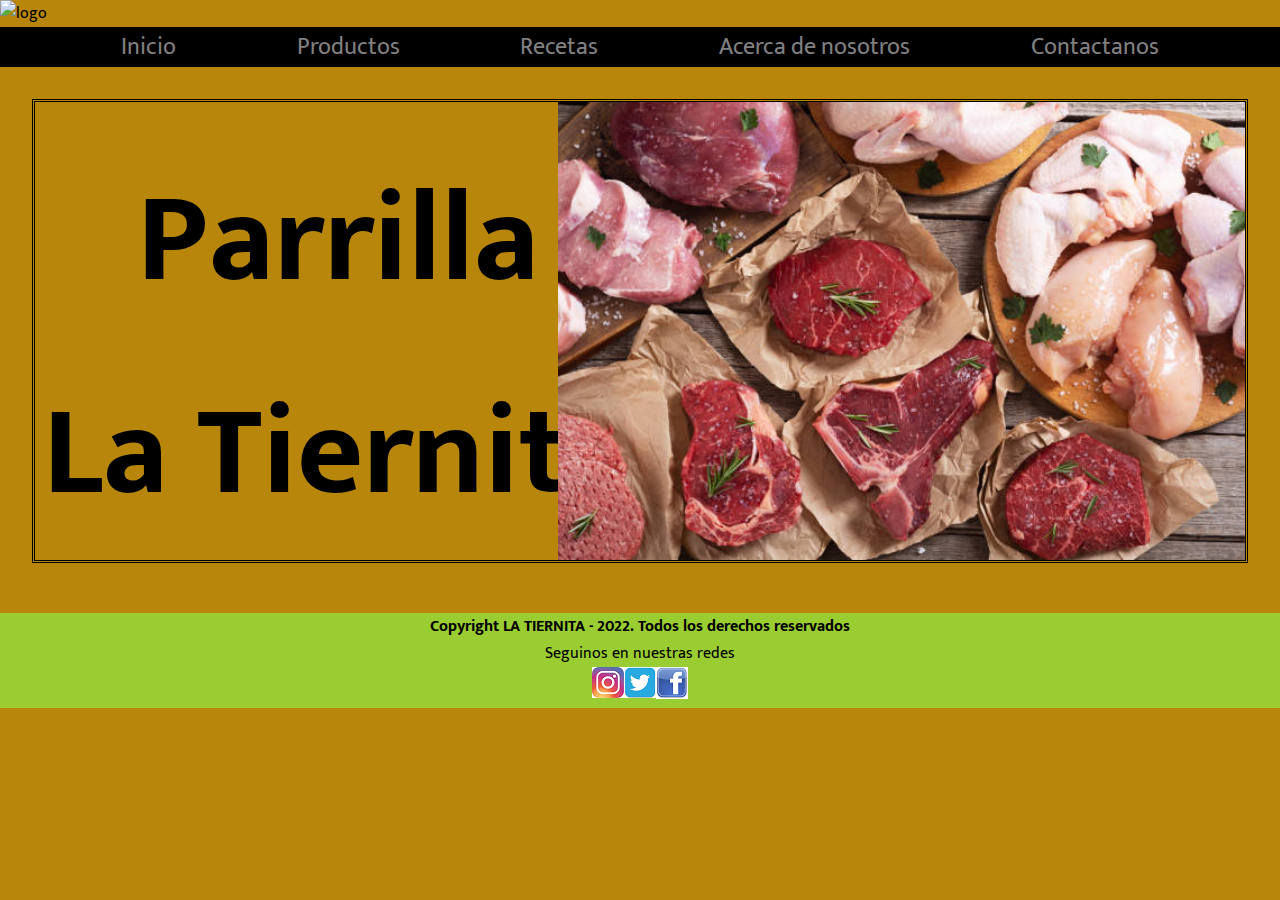
==== index.html @ fed898fb "Se agrega carpeta css al css/style" ====
<!DOCTYPE html>
<html lang="en">

<head>
    <meta charset="UTF-8">
    <meta http-equiv="X-UA-Compatible" content="IE=edge">
    <meta name="viewport" content="width=device-width, initial-scale=1.0">
    <title>Carniceria La Tiernita</title>
    <link rel="stylesheet" href="./css/style.css">
    <link rel="shortcut icon" href="assets/img/steak_meat_beefsteak_chop_food_barbecue_icon_208008.ico">
    <link rel="preconnect" href="https://fonts.googleapis.com">
    <link rel="preconnect" href="https://fonts.gstatic.com" crossorigin>
    <link href="https://fonts.googleapis.com/css2?family=Mukta:wght@200;300&display=swap" rel="stylesheet">

</head>



<body>
    <div class="gridContainer">
        <header>
            <img src="./assets/img/logo.jpg" alt="logo">
            <nav>
                <ul class="barraNavegacion">
                    <li><a href="./index.html">Inicio</a></li>
                    <li><a href="./pages/productos.html">Productos</a></li>
                    <li><a href="./pages/recetas.html">Recetas</a></li>
                    <li><a href="./pages/masDeNosotros.html">Acerca de nosotros</a></li>
                    <li><a href="./pages/contactanos.html">Contactanos</a></li>
                </ul>
            </nav>
        </header>

    </div>

    <main>
        <section id="nombreComercio">

            <div class="tituloInicio">
                <h1>Parrilla <br />
                    La Tiernita</h1>
            </div>
            <div class="imagenInicio">
                <img src="assets/img/istockphoto-1212824120-612x612.jpg" alt"Cortes de carne" />
            </div>
        </section>



    </main>

    <footer>
        <h4>Copyright LA TIERNITA - 2022. Todos los derechos reservados</h4>
        <p>Seguinos en nuestras redes</p>
        <div>
            <ul class="redes">
                <li><a title="instagram" href="https://www.instagram.com"><img src="./assets/img/instagram2.png" alt="Instagram" /></a></li>
                <li><a title="twitter" href="https://www.twitter.com"><img src="./assets/img/twitter2.png" alt="Twitter" /></a></li>
                <li><a title="facebook" href="https://www.facebook.com"><img src="./assets/img/facebook2.png" alt="Facebook" /></a></li>
            </ul>
        </div>
                
            </footer>
</body>

</html>
---- css/style.css ----
* {
    padding: 0;
    margin: 0;
    box-sizing: border-box;
}

body {
    font-family: 'Mukta', sans-serif;
    background-color: darkgoldenrod;
}

.barraNavegacion {
    list-style: none;
    display: flex;
    flex-direction: row;
    justify-content: space-evenly;
    font-size: 1.5rem;
    background-color: black;
}

a {
    text-decoration: none;
    color: grey;
}

#nombreComercio {
    display: flex;
    flex-direction: row;
    margin-top: 2rem;
    border-color: black;
    border-style: double;
    margin-right: 2rem;
    margin-left: 2rem;
}

.tituloInicio {
    font-size: 4rem;
    color: black;
    text-align: center;
    margin-top: 2rem;
    width: 50%;
}

.imagenInicio {
    display: flex;
    flex-direction: row;
    justify-content: right;
    width: 50%;
}

h4 {
    color: black;
    font-size: 1rem;
    text-align: center;
}


.redes {
    list-style: none;
    display: flex;
    flex-direction: row;
    justify-content: center;
    text-decoration: none;
}



.tiposCarne {
    color: firebrick;
    font-size: 1.5rem;
    margin-top: 2rem;
}

h2 {
    color: darkred;
    font-size: 2rem;
    margin-left: 30%;
    padding-top: 2rem;
}

.tablaProductos {
    display: flex;
    flex-direction: row;
    flex-wrap: nowrap;
    justify-content: space-evenly;
}

thead {
    font-size: 1.3rem;
}

#recetas div {
    font-size: 2rem;
    text-align: center;
}

footer {
    background-color: yellowgreen;
    position: relative;
    width: 100%;
    margin-top: 50px;
    font-size: 1rem;
    color: black;
    text-align: center;
}

h3 {
    font-size: 3rem;
    color: darkgreen;
    text-align: center;
}

.historia {
    padding-top: 2rem;
    margin-left: 20px;
    margin-right: 20px;
    text-align: justify;

}

.ubicacionHorario p {
    font-size: 1.3rem;
    text-align: center;
}

.ubicacion h3 {
    text-align: center;
}

.mapaUbicacion iframe {
    display: flex;
    align-items: center;
    margin-left: 33rem;
}

#formulario {
    font-size: 1.2rem;
    display: flex;
    flex-direction: row;
    margin-top: 2rem;
    justify-content: space-evenly;

}
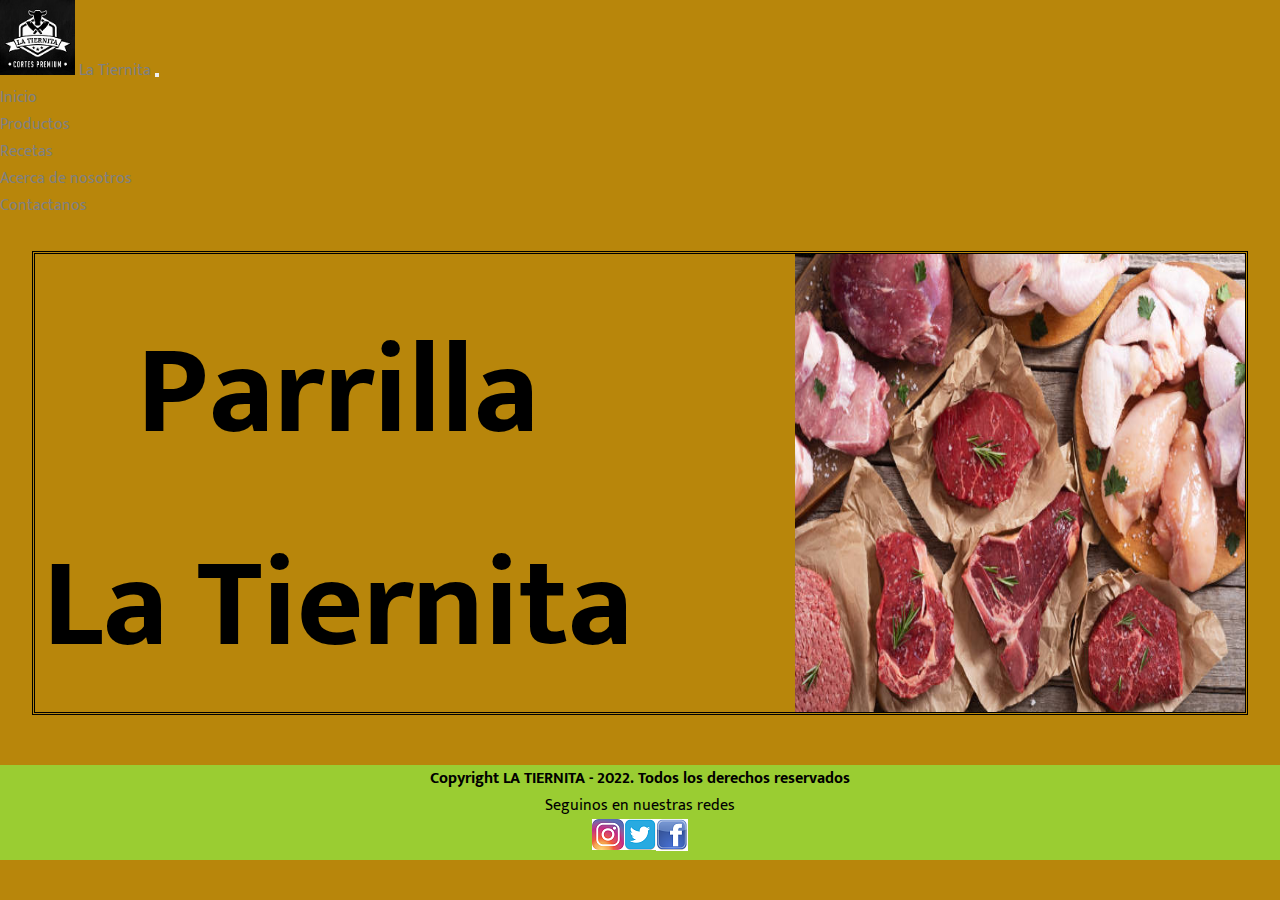
==== commit 9d8b3fab: "se modifica el css de index.html" ====
--- a/index.html
+++ b/index.html
@@ -6,8 +6,15 @@
     <meta http-equiv="X-UA-Compatible" content="IE=edge">
     <meta name="viewport" content="width=device-width, initial-scale=1.0">
     <title>Carniceria La Tiernita</title>
-    <link rel="stylesheet" href="./css/style.css">
-    <link rel="shortcut icon" href="assets/img/steak_meat_beefsteak_chop_food_barbecue_icon_208008.ico">
+
+    <!-- BOOTSTRAP -->
+    <link href="https://cdn.jsdelivr.net/npm/bootstrap@5.1.3/dist/css/bootstrap.min.css" rel="stylesheet"
+        integrity="sha384-1BmE4kWBq78iYhFldvKuhfTAU6auU8tT94WrHftjDbrCEXSU1oBoqyl2QvZ6jIW3" crossorigin="anonymous">
+
+    <!-- CSS -->
+    <link rel="stylesheet" href="../css/style.css">
+
+    <link rel="shortcut icon" href="../assets/img/steak_meat_beefsteak_chop_food_barbecue_icon_208008.ico">
     <link rel="preconnect" href="https://fonts.googleapis.com">
     <link rel="preconnect" href="https://fonts.gstatic.com" crossorigin>
     <link href="https://fonts.googleapis.com/css2?family=Mukta:wght@200;300&display=swap" rel="stylesheet">
@@ -17,21 +24,42 @@
 
 
 <body>
-    <div class="gridContainer">
-        <header>
-            <img src="./assets/img/logo.jpg" alt="logo">
-            <nav>
-                <ul class="barraNavegacion">
-                    <li><a href="./index.html">Inicio</a></li>
-                    <li><a href="./pages/productos.html">Productos</a></li>
-                    <li><a href="./pages/recetas.html">Recetas</a></li>
-                    <li><a href="./pages/masDeNosotros.html">Acerca de nosotros</a></li>
-                    <li><a href="./pages/contactanos.html">Contactanos</a></li>
-                </ul>
-            </nav>
-        </header>
+    <header>
+        <nav class="navbar navbar-expand-md navbar-dark">
+            <div class="container-fluid">
+                <a class="navbar-brand" href="#">
+                    <img src="../assets/img/logo.jpg" alt="logo" width="75" height="75"
+                        class="d-inline-block align-text-top">
+                    La Tiernita</a>
+                <button class="navbar-toggler" type="button" data-bs-toggle="collapse"
+                    data-bs-target="#navbarSupportedContent" aria-controls="navbarSupportedContent"
+                    aria-expanded="false" aria-label="Toggle navigation">
+                    <span class="navbar-toggler-icon"></span>
+                </button>
 
-    </div>
+                <div class="collapse navbar-collapse" id="navbarSupportedContent">
+                    <ul class="navbar-nav ms-auto">
+                        <li class="nav-item">
+                            <a class="nav-link" href="./index.html">Inicio</a>
+                        </li>
+                        <li class="nav-item">
+                            <a class="nav-link" href="./pages/productos.html">Productos</a>
+                        </li>
+                        <li class="nav-item">
+                            <a class="nav-link" href="./pages/recetas.html">Recetas</a>
+                        </li>
+                        <li class="nav-item">
+                            <a class="nav-link" href="./pages/masDeNosotros.html">Acerca de nosotros</a>
+                        </li>
+                        <li class="nav-item">
+                            <a class="nav-link" href="./pages/contactanos.html">Contactanos</a>
+                        </li>
+                    </ul>
+
+                </div>
+            </div>
+        </nav>
+    </header>
 
     <main>
         <section id="nombreComercio">
@@ -41,7 +69,7 @@
                     La Tiernita</h1>
             </div>
             <div class="imagenInicio">
-                <img src="assets/img/istockphoto-1212824120-612x612.jpg" alt"Cortes de carne" />
+                <img src="assets/img/istockphoto-1212824120-612x612.jpg" width="450px" alt="Cortes de carne" />
             </div>
         </section>
 
@@ -54,13 +82,19 @@
         <p>Seguinos en nuestras redes</p>
         <div>
             <ul class="redes">
-                <li><a title="instagram" href="https://www.instagram.com"><img src="./assets/img/instagram2.png" alt="Instagram" /></a></li>
-                <li><a title="twitter" href="https://www.twitter.com"><img src="./assets/img/twitter2.png" alt="Twitter" /></a></li>
-                <li><a title="facebook" href="https://www.facebook.com"><img src="./assets/img/facebook2.png" alt="Facebook" /></a></li>
+                <li><a title="instagram" href="https://www.instagram.com"><img src="./assets/img/instagram2.png"
+                            alt="Instagram" /></a></li>
+                <li><a title="twitter" href="https://www.twitter.com"><img src="./assets/img/twitter2.png"
+                            alt="Twitter" /></a></li>
+                <li><a title="facebook" href="https://www.facebook.com"><img src="./assets/img/facebook2.png"
+                            alt="Facebook" /></a></li>
             </ul>
         </div>
-                
-            </footer>
+
+    </footer>
+    <script src="https://cdn.jsdelivr.net/npm/bootstrap@5.1.3/dist/js/bootstrap.bundle.min.js"
+        integrity="sha384-ka7Sk0Gln4gmtz2MlQnikT1wXgYsOg+OMhuP+IlRH9sENBO0LRn5q+8nbTov4+1p"
+        crossorigin="anonymous"></script>
 </body>
 
 </html>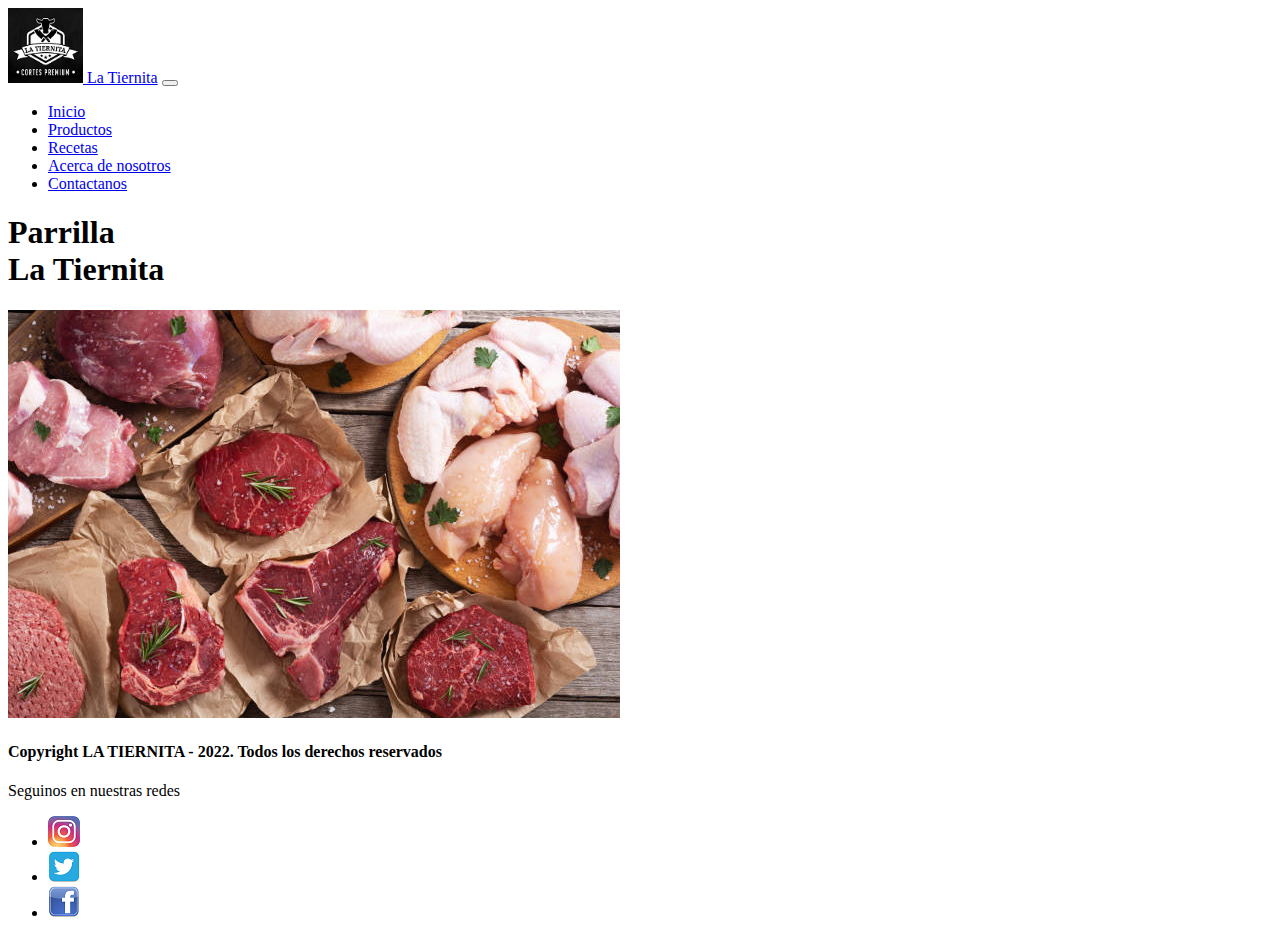
==== commit 06bb3a20: "se actualiza index" ====
--- a/index.html
+++ b/index.html
@@ -6,13 +6,16 @@
     <meta http-equiv="X-UA-Compatible" content="IE=edge">
     <meta name="viewport" content="width=device-width, initial-scale=1.0">
     <title>Carniceria La Tiernita</title>
+    <meta name="description"
+        content="Carniceria La Tiernita ofrece los mejores productos de ganaderìa sustentable, del campo a tu mesa, sin quimicos, saludable y cuidando el medio ambiente">
+    <meta name="keywords" content="CARNICERIA, TIERNITA, PARRILLA, SUSTENTABLE">
 
     <!-- BOOTSTRAP -->
     <link href="https://cdn.jsdelivr.net/npm/bootstrap@5.1.3/dist/css/bootstrap.min.css" rel="stylesheet"
         integrity="sha384-1BmE4kWBq78iYhFldvKuhfTAU6auU8tT94WrHftjDbrCEXSU1oBoqyl2QvZ6jIW3" crossorigin="anonymous">
 
     <!-- CSS -->
-    <link rel="stylesheet" href="../css/style.css">
+    <link rel="stylesheet" href="./scss/style.css">
 
     <link rel="shortcut icon" href="../assets/img/steak_meat_beefsteak_chop_food_barbecue_icon_208008.ico">
     <link rel="preconnect" href="https://fonts.googleapis.com">
@@ -28,7 +31,7 @@
         <nav class="navbar navbar-expand-md navbar-dark">
             <div class="container-fluid">
                 <a class="navbar-brand" href="#">
-                    <img src="../assets/img/logo.jpg" alt="logo" width="75" height="75"
+                    <img src="./assets/img/logo.jpg" alt="logo" width="75" height="75"
                         class="d-inline-block align-text-top">
                     La Tiernita</a>
                 <button class="navbar-toggler" type="button" data-bs-toggle="collapse"
@@ -69,7 +72,7 @@
                     La Tiernita</h1>
             </div>
             <div class="imagenInicio">
-                <img src="assets/img/istockphoto-1212824120-612x612.jpg" width="450px" alt="Cortes de carne" />
+                <img src="assets/img/istockphoto-1212824120-612x612.jpg" width="auto" alt="Cortes de carne" />
             </div>
         </section>
 
